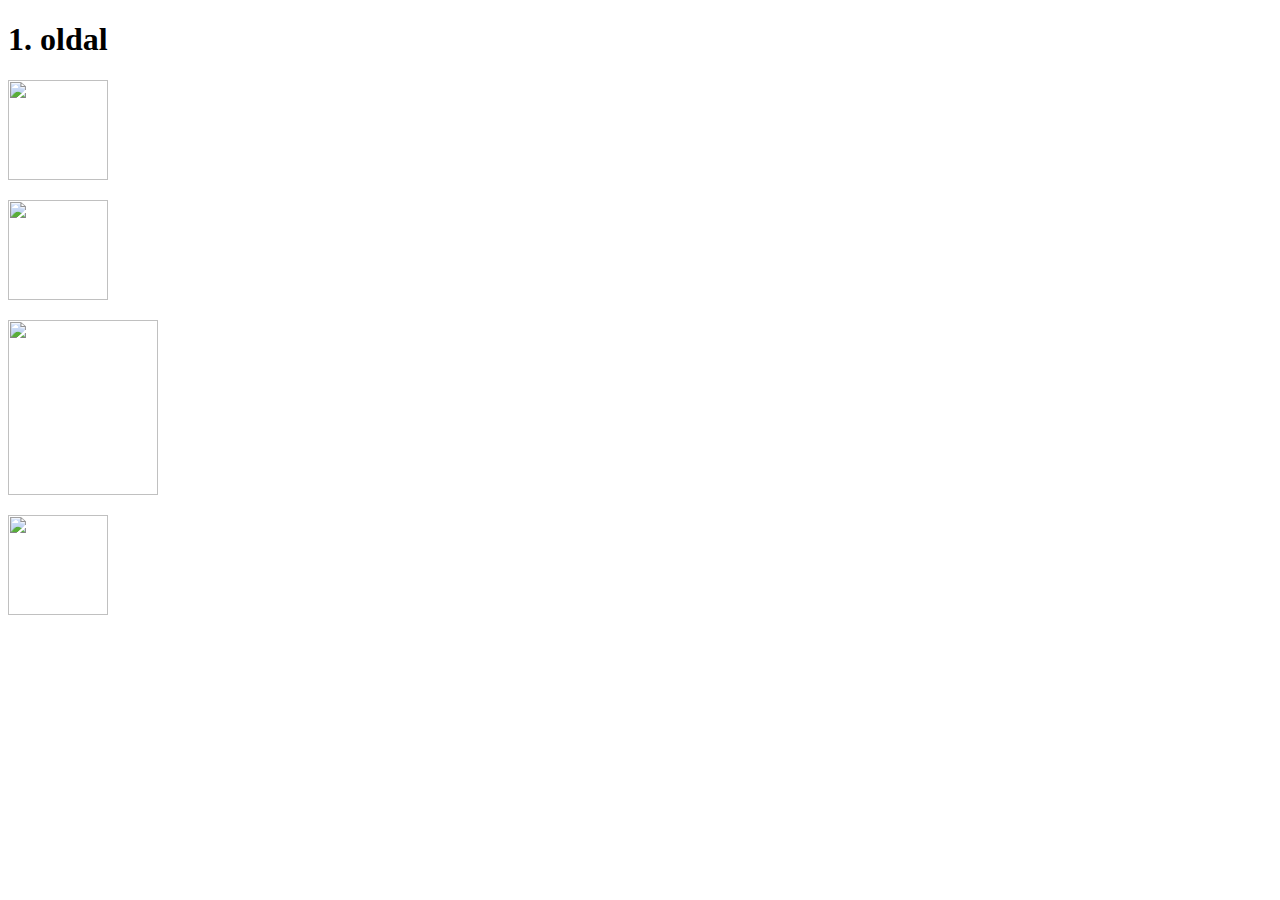
==== Első oldal nap.html @ a470d0a9 "Add files via upload" ====
<!DOCTYPE html>
<html>
<head>
<title>Milyen csodás ez a nap</title>
</head>
<body bgcolor="#FFFFFF">
    <h1><font color="black">1. oldal</font></h1>
<p>
    <a href="Második oldal nap.html"><img src="c:\Users\Gortvay Zoltán\Downloads\free-icon-number-2-8068070.png" width=100 height=100></a>
</p>
<p>
    <a href="index nap.html"><img src="c:\Users\Gortvay Zoltán\Downloads\back-button_93634.png" width=100 height=100></a>
</p>
<p>
    <img src="c:\Users\Gortvay Zoltán\Downloads\Lime.webp" width="150" height="175">
</p>
<p>
    <a href="Első oldal.html"><img src="c:\Users\Gortvay Zoltán\Downloads\new-moon.png" width=100 height=100></a>
</p>
</body>
</html>
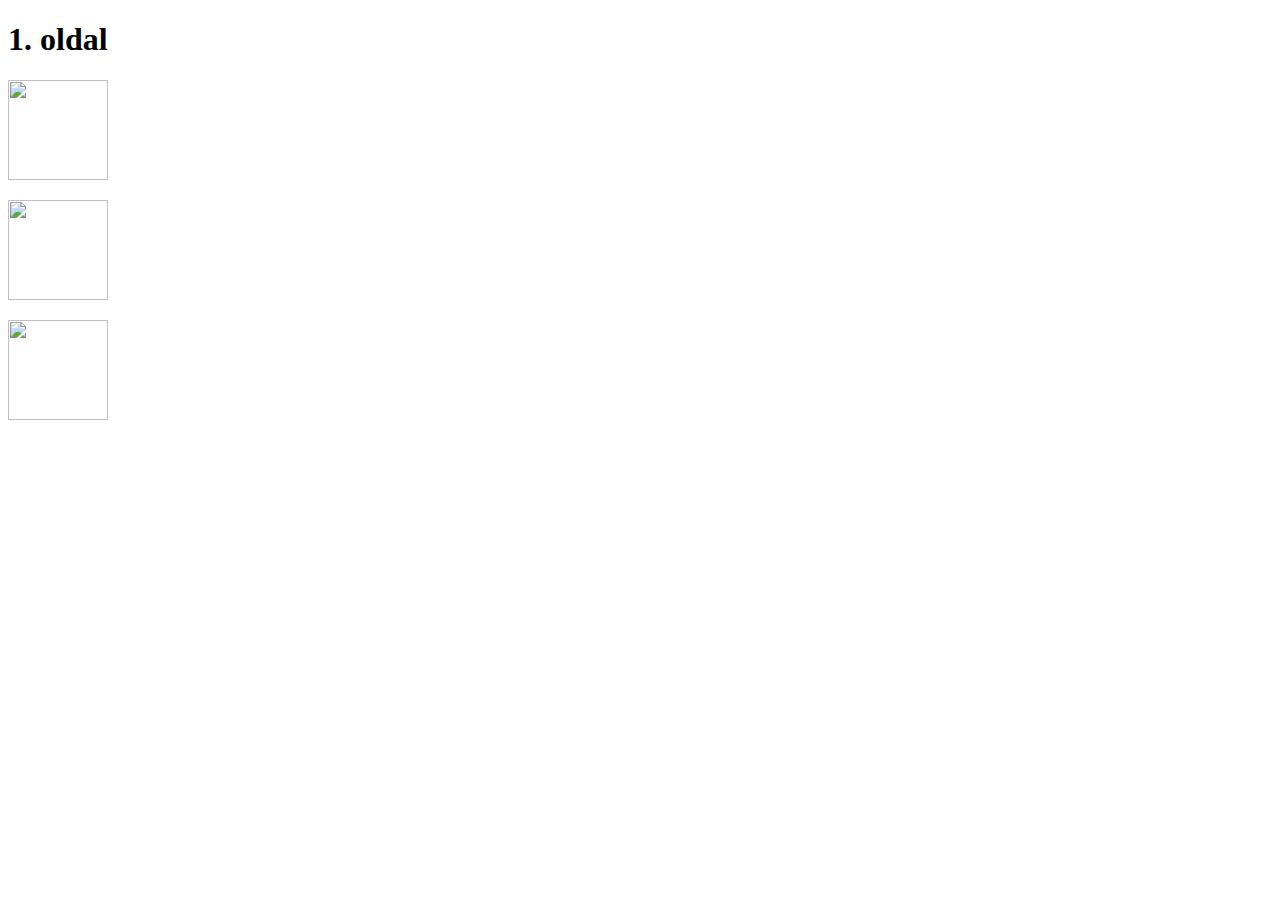
==== commit 83a2b4d3: "Add files via upload" ====
--- a/Első oldal nap.html
+++ b/Első oldal nap.html
@@ -2,20 +2,21 @@
 <html>
 <head>
 <title>Milyen csodás ez a nap</title>
+<meta charset="UTF-8" />
+    <meta http-equiv="X-UA-Compatible" content="IE=edge" />
+    <meta name="viewport" content="width=device-width, initial-scale=1.0" />
+    <link rel="stylesheet" type="text/css" href="c:\Users\Gortvay Zoltán\Downloads\CSS\mystylecssnap.css" /> 
 </head>
-<body bgcolor="#FFFFFF">
-    <h1><font color="black">1. oldal</font></h1>
+<body>
+    <h1>1. oldal</h1>
+<p>
+    <a href="Első oldal.html"><img src="c:\Users\Gortvay Zoltán\Downloads\new-moon.png" width=100 height=100></a>
+</p>
 <p>
     <a href="Második oldal nap.html"><img src="c:\Users\Gortvay Zoltán\Downloads\free-icon-number-2-8068070.png" width=100 height=100></a>
 </p>
 <p>
     <a href="index nap.html"><img src="c:\Users\Gortvay Zoltán\Downloads\back-button_93634.png" width=100 height=100></a>
 </p>
-<p>
-    <img src="c:\Users\Gortvay Zoltán\Downloads\Lime.webp" width="150" height="175">
-</p>
-<p>
-    <a href="Első oldal.html"><img src="c:\Users\Gortvay Zoltán\Downloads\new-moon.png" width=100 height=100></a>
-</p>
 </body>
 </html>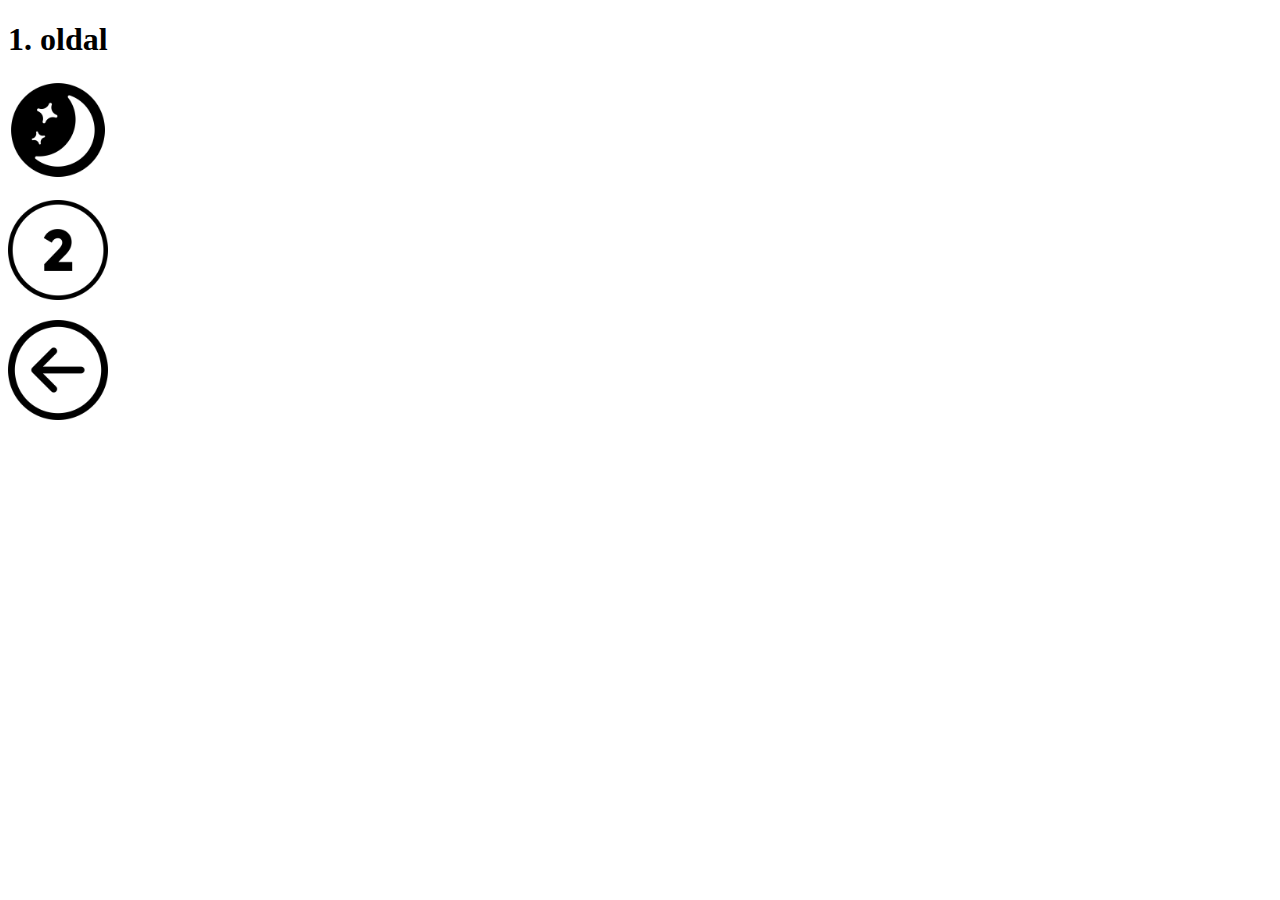
==== commit 1d898dad: "Add files via upload" ====
--- a/Első oldal nap.html
+++ b/Első oldal nap.html
@@ -10,13 +10,13 @@
 <body>
     <h1>1. oldal</h1>
 <p>
-    <a href="Első oldal.html"><img src="c:\Users\Gortvay Zoltán\Downloads\new-moon.png" width=100 height=100></a>
+    <a href="Első oldal.html"><img src="new-moon.png" width=100 height=100></a>
 </p>
 <p>
-    <a href="Második oldal nap.html"><img src="c:\Users\Gortvay Zoltán\Downloads\free-icon-number-2-8068070.png" width=100 height=100></a>
+    <a href="Második oldal nap.html"><img src="free-icon-number-2-8068070.png" width=100 height=100></a>
 </p>
 <p>
-    <a href="index nap.html"><img src="c:\Users\Gortvay Zoltán\Downloads\back-button_93634.png" width=100 height=100></a>
+    <a href="index nap.html"><img src="back-button_93634.png" width=100 height=100></a>
 </p>
 </body>
 </html>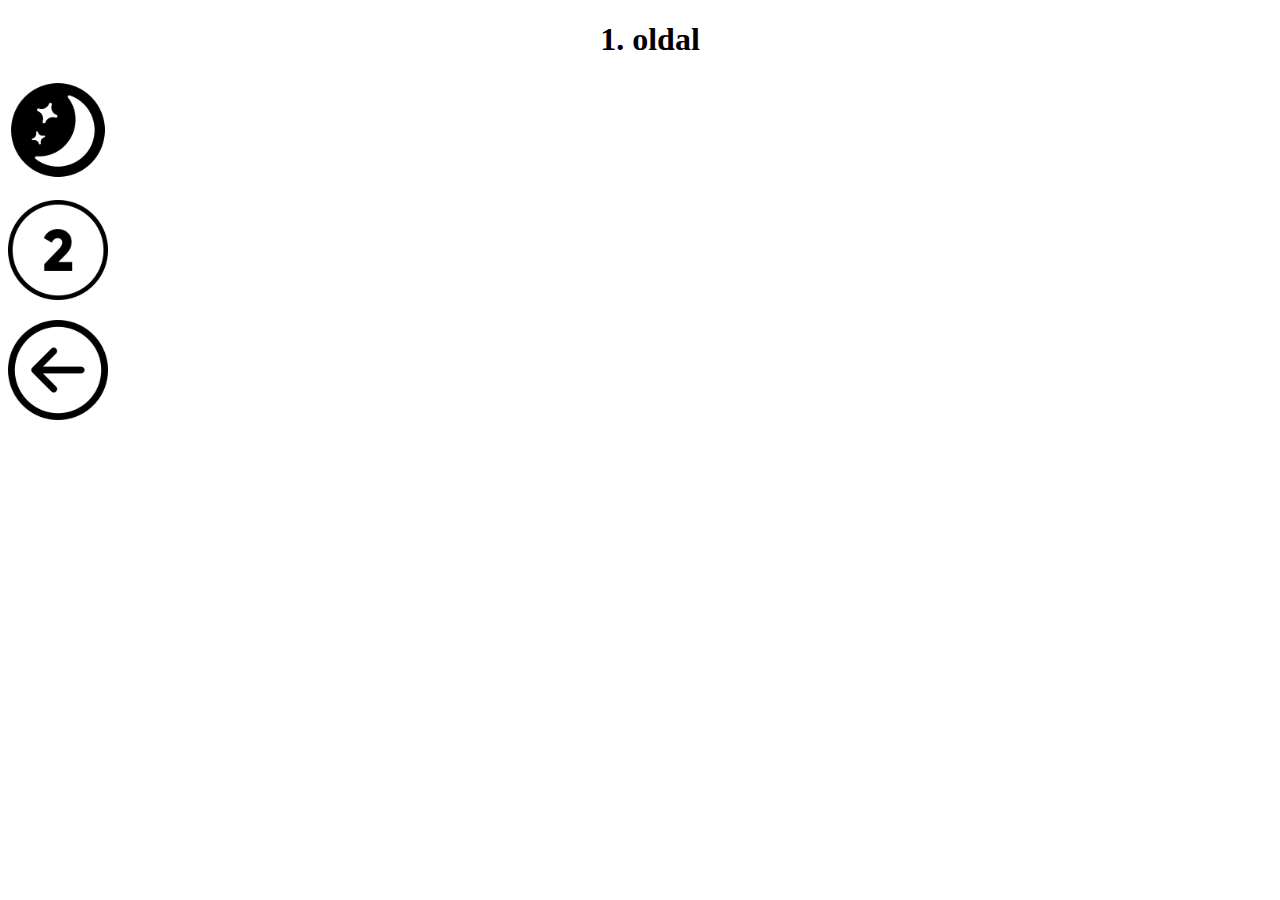
==== commit bba10d5a: "Add files via upload" ====
--- a/Első oldal nap.html
+++ b/Első oldal nap.html
@@ -5,7 +5,7 @@
 <meta charset="UTF-8" />
     <meta http-equiv="X-UA-Compatible" content="IE=edge" />
     <meta name="viewport" content="width=device-width, initial-scale=1.0" />
-    <link rel="stylesheet" type="text/css" href="c:\Users\Gortvay Zoltán\Downloads\CSS\mystylecssnap.css" /> 
+    <link rel="stylesheet" type="text/css" href="mystylecssnap.css" /> 
 </head>
 <body>
     <h1>1. oldal</h1>
--- a/mystylecssnap.css
+++ b/mystylecssnap.css
@@ -0,0 +1,9 @@
+body {
+    background-color: #FFFFFF;
+  }
+  
+  h1 {
+    color: black;
+    margin-left: 20px;
+    text-align: center;
+  }